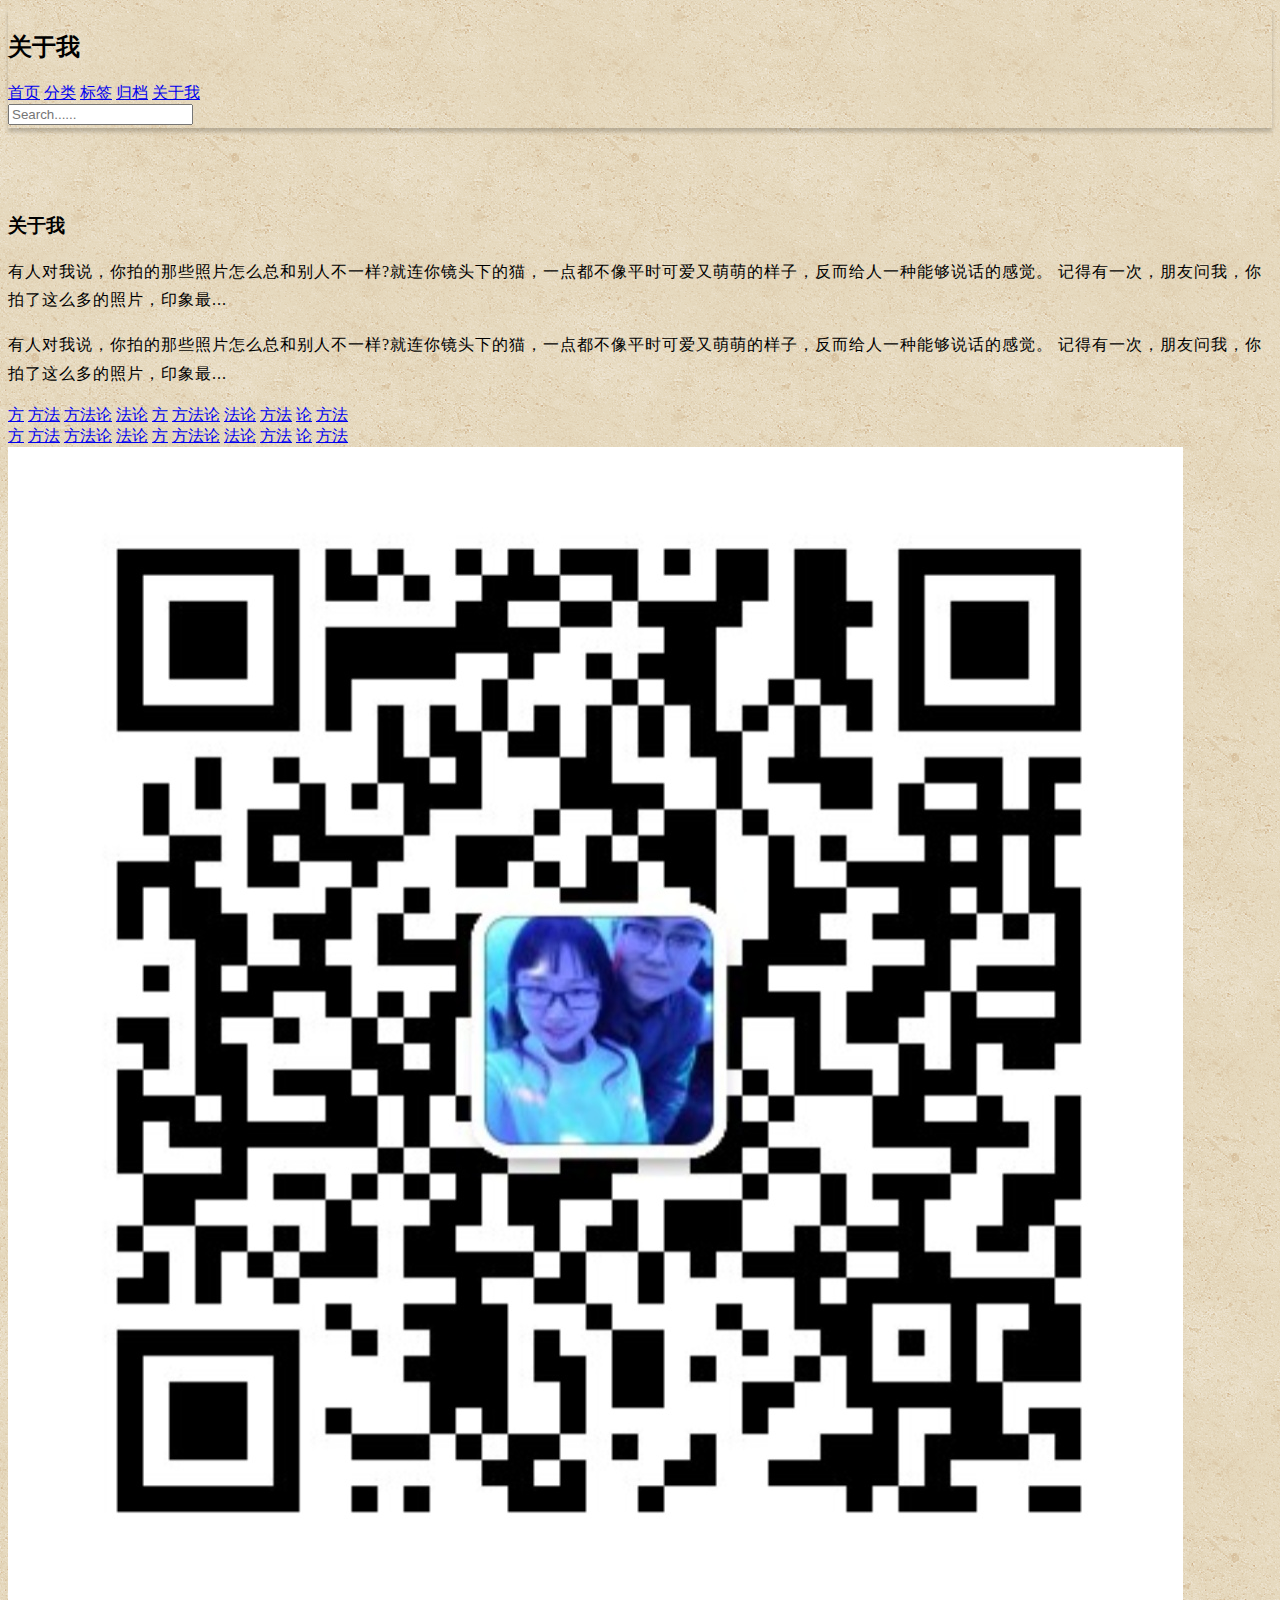
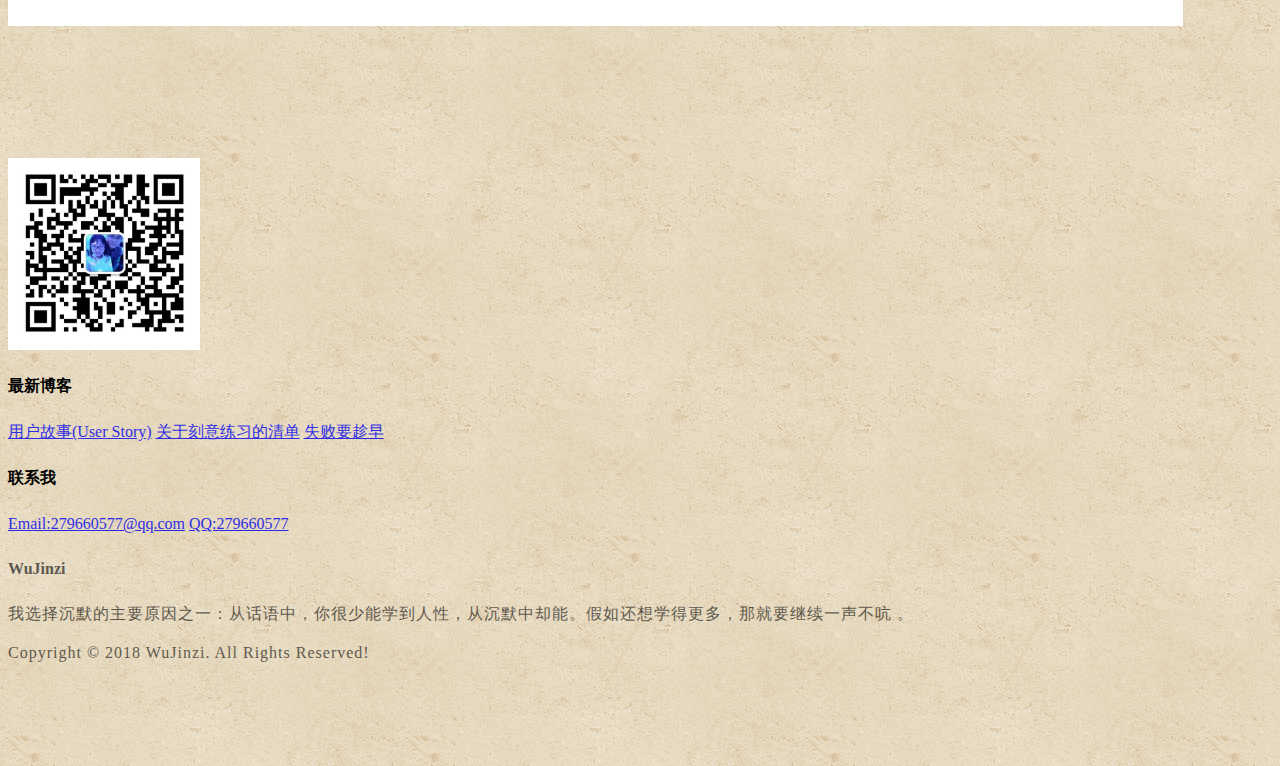
==== src/main/resources/templates/about.html @ b14a5460 "引入了之前写好的前端页面，定义了错误页面，配置了全局异常处理和日志处理。" ====
<!DOCTYPE html>
<html lang="en">
<head>
    <meta charset="UTF-8">
    <meta name="viewport" content="width=device-width,initial-scale=1.0">
    <title>关于我</title>
    <link rel="stylesheet" href="https://cdn.jsdelivr.net/semantic-ui/2.2.4/semantic.min.css">
    <link rel="stylesheet" href="../static/css/me.css">
</head>
<body>

    <!--导航-->
    <nav class="ui segment inverted attached m-padding-tb-mini m-shadow-small">
        <div class="container">
            <div class="ui inverted stackable menu secondary">
                <h2 class="ui teal header item">关于我</h2>
                <a href="#" class="active item m-mobile-hide m-item"><i class="mini home icon"></i>首页</a>
                <a href="#" class="item m-mobile-hide m-item"><i class="mini  idea icon"></i>分类</a>
                <a href="#" class="item m-mobile-hide m-item"><i class="mini tags icon"></i>标签</a>
                <a href="#" class="item m-mobile-hide m-item"><i class="mini clone icon"></i>归档</a>
                <a href="#" class="item m-mobile-hide m-item"><i class="mini info icon"></i>关于我</a>
                <div class="right item m-mobile-hide m-item">
                    <div class="ui input icon transparent inverted">
                        <input type="text" placeholder="Search......">
                        <i class="search icon link"></i>
                    </div>
                </div>
            </div>
        </div>
        <a href="#" class="ui icon black button m-right-top m-mobile-show m-menu-toggle">
            <i class="sidebar icon"></i>
        </a>
    </nav>
    <!--中间内容-->
    <div class="m-padding-tb-big">
        <div class="ui container">
            <div class="ui stackable grid">
                <div class="eleven wide column">
                    <div class="ui segment">
                        <img src="https://source.unsplash.com/random/800x700" alt=""  class="ui rounded image">
                    </div>
                </div>
                <div class="five wide column">
                    <div class="ui top attached segment center aligned">
                        <h3>关于我</h3>
                    </div>
                    <div class="ui attached segment padded">
                        <p class="m-text">有人对我说，你拍的那些照片怎么总和别人不一样?就连你镜头下的猫，一点都不像平时可爱又萌萌的样子，反而给人一种能够说话的感觉。 记得有一次，朋友问我，你拍了这么多的照片，印象最...</p>
                        <p class="m-text">有人对我说，你拍的那些照片怎么总和别人不一样?就连你镜头下的猫，一点都不像平时可爱又萌萌的样子，反而给人一种能够说话的感觉。 记得有一次，朋友问我，你拍了这么多的照片，印象最...</p>
                    </div>
                    <div class="ui attached segment padded">
                        <a href="#" class="ui orange left pointing basic label m-margin-tb-tiny">方</a>
                        <a href="#" class="ui orange left pointing basic label m-margin-tb-tiny">方法</a>
                        <a href="#" class="ui orange left pointing basic label m-margin-tb-tiny">方法论</a>
                        <a href="#" class="ui orange left pointing basic label m-margin-tb-tiny">法论</a>
                        <a href="#" class="ui orange left pointing basic label m-margin-tb-tiny">方</a>
                        <a href="#" class="ui orange left pointing basic label m-margin-tb-tiny">方法论</a>
                        <a href="#" class="ui orange left pointing basic label m-margin-tb-tiny">法论</a>
                        <a href="#" class="ui orange left pointing basic label m-margin-tb-tiny">方法</a>
                        <a href="#" class="ui orange left pointing basic label m-margin-tb-tiny">论</a>
                        <a href="#" class="ui orange left pointing basic label m-margin-tb-tiny">方法</a>
                    </div>
                    <div class="ui attached segment padded">
                        <a href="#" class="ui teal left pointing basic label m-margin-tb-tiny">方</a>
                        <a href="#" class="ui teal left pointing basic label m-margin-tb-tiny">方法</a>
                        <a href="#" class="ui teal left pointing basic label m-margin-tb-tiny">方法论</a>
                        <a href="#" class="ui teal left pointing basic label m-margin-tb-tiny">法论</a>
                        <a href="#" class="ui teal left pointing basic label m-margin-tb-tiny">方</a>
                        <a href="#" class="ui teal left pointing basic label m-margin-tb-tiny">方法论</a>
                        <a href="#" class="ui teal left pointing basic label m-margin-tb-tiny">法论</a>
                        <a href="#" class="ui teal left pointing basic label m-margin-tb-tiny">方法</a>
                        <a href="#" class="ui teal left pointing basic label m-margin-tb-tiny">论</a>
                        <a href="#" class="ui teal left pointing basic label m-margin-tb-tiny">方法</a>
                    </div>
                    <div class="ui bottom attached segment padded">
                        <a href="#" class="ui circular icon button">
                            <i class="github icon"></i>
                        </a>
                        <a href="#" class="ui circular icon button" data-tooltip="279660577" data-position="bottom center">
                            <i class="qq icon"></i>
                        </a>
                        <a href="#" class="ui m-weixin circular icon button">
                            <i class="weixin icon"></i>
                        </a>
                        <div class="ui weixinQR popup transition hidden">
                            <div class="ui orange basic label">
                                <div class="ui small image">
                                    <img src="../static/image/wechat.jpg" alt="">
                                </div>
                            </div>
                        </div>
                    </div>
                </div>
            </div>
        </div>
    </div>
    <!--底部-->
    <footer class="ui segment inverted attached ">
        <div class="ui container center aligned m-padding-tb-max">
            <div class="ui divided grid inverted stackable">
                <div class="three wide column">
                    <img src="../static/image/wechat.jpg" alt="" class="ui rounded image" style="width: 12em" >
                </div>
                <div class="three wide column">
                    <h4 class="ui header inverted">最新博客</h4>
                    <div class="ui link list inverted m-opacity-mini m-text-lined">
                        <a href="#" class="item">用户故事(User Story)</a>
                        <a href="#" class="item">关于刻意练习的清单</a>
                        <a href="#" class="item">失败要趁早</a>
                    </div>
                </div>
                <div class="three wide column">
                    <h4 class="ui header inverted">联系我</h4>
                    <div class="ui link list inverted m-opacity-mini m-text-lined">
                        <a href="#" class="item">Email:279660577@qq.com</a>
                        <a href="#" class="item">QQ:279660577</a>
                    </div>
                </div>
                <div class="seven wide column">
                    <h4 class="ui header inverted m-opacity-tiny" >WuJinzi</h4>
                    <p class="m-text-spaced m-opacity-tiny m-text-lined">我选择沉默的主要原因之一：从话语中，你很少能学到人性，从沉默中却能。假如还想学得更多，那就要继续一声不吭 。</p>
                </div>
            </div>
            <div class="ui section divider inverted"></div>
            <P class="m-text-spaced m-opacity-tiny">Copyright © 2018 WuJinzi. All Rights Reserved!</P>
        </div>
    </footer>

<script src="https://cdn.jsdelivr.net/npm/jquery@3.2/dist/jquery.min.js"></script>
<script src="https://cdn.jsdelivr.net/semantic-ui/2.2.4/semantic.min.js"></script>
    <script>
        $('.m-menu-toggle').click(function () {
            $('.m-item').toggleClass('m-mobile-hide');
        });
        $('.m-weixin')
            .popup({
                popup : $('.weixinQR'),
                on    : 'hover',
                position: 'right center'
            });
    </script>
</body>
</html>
---- src/main/resources/static/css/me.css ----
body{
    background: url("../image/bg.png");
}

/**********margin***********/
.m-margin-top-small{
    margin-top: 0.5em !important;
}

.m-margin-top{
    margin-top: 1em !important;
}

.m-margin-top-large{
    margin-top: 2em !important;
}

.m-margin-top-big{
    margin-top: 3em !important;
}

.m-margin-tb-mini{
    margin-top: 0.2em !important;
    margin-bottom: 0.2em !important;
}

.m-margin-tb-tiny{
    margin-top: 0.3em !important;
    margin-bottom: 0.3em !important;
}

/********padding**********/
.m-padding-mini{
    padding: 0.2em !important;
}

.m-padding-tiny{
    padding: 0.3em !important;
}

.m-padding{
    padding: 1em !important;
}

.m-padding-tb-mini{
    padding-top: 0.2em !important;
    padding-bottom: 0.2em !important;
}

.m-padding-tb-tiny{
    padding-top: 0.3em !important;
    padding-bottom: 0.3em !important;
}

.m-padding-tb-small{
    padding-top: 0.5em !important;
    padding-bottom: 0.5em !important;
}

.m-padding-tb{
    padding-top: 1em !important;
    padding-bottom: 1em !important;
}
.m-padding-tb-large{
    padding-top: 2em !important;
    padding-bottom: 2em !important;
}
.m-padding-tb-big{
    padding-top: 3em !important;
    padding-bottom: 3em !important;
}
.m-padding-tb-huge{
    padding-top: 4em !important;
    padding-bottom: 4em !important;
}
.m-padding-tb-max{
    padding-top: 5em !important;
    padding-bottom: 5em !important;
}

.m-padding-lr{
    padding-left: 5em;
    padding-right: 5em ;
}

/*--------text--------*/

.m-text{
    font-weight: 300 !important;
    letter-spacing: 1px !important;
    line-height: 1.8 !important;
}

.m-text-thin{
    font-weight: 300 !important;
}

.m-text-spaced{
    letter-spacing: 1px !important;
}

.m-text-lined{
    line-height: 1.8 !important;
}
/*******opacity*********/
.m-opacity-mini{
    opacity: 0.8 !important;
}
.m-opacity-tiny{
    opacity: 0.6 !important;
}
/*******display********/
.m-inline-block{
    display: inline-block !important;
}

.m-mobile-show{
    display: none !important;
}

/********container********/
.m-container-small{
    max-width: 60em !important;
    margin: auto !important;
}
.m-container{
    max-width: 72em !important;
    margin: auto !important;
}
/******shadow******/
.m-shadow-small{
    -webkit-box-shadow: 0 4px 4px rgba(0,0,0,0.2);
    box-shadow: 0 4px 4px rgba(0,0,0,0.2) !important;
}
/*********color********/
.m-black{
    color: #333 !important;
}
/**********position************/
.m-right-top{
    position: absolute;
    top: 0px;
    right: 0px;
}

.m-fixed{
    position: fixed !important;
    z-index: 10 !important;
}

.m-right-bottom{
    right: 0px !important;
    bottom: 0px !important;
}


/**********mobile********/
@media screen and (max-width: 768px) {
    .m-mobile-show{
        display: block !important;
    }
    .m-mobile-hide{
        display: none !important;
    }
    .m-mobile-wide{
        width: 100% !important;
    }
    .m-mobile-margin-bottom-small{
        margin-bottom: 0.5em !important;
    }
    .m-padding-lr-clear{
        padding-left: 0 !important;
        padding-right: 0 !important;
    }
}
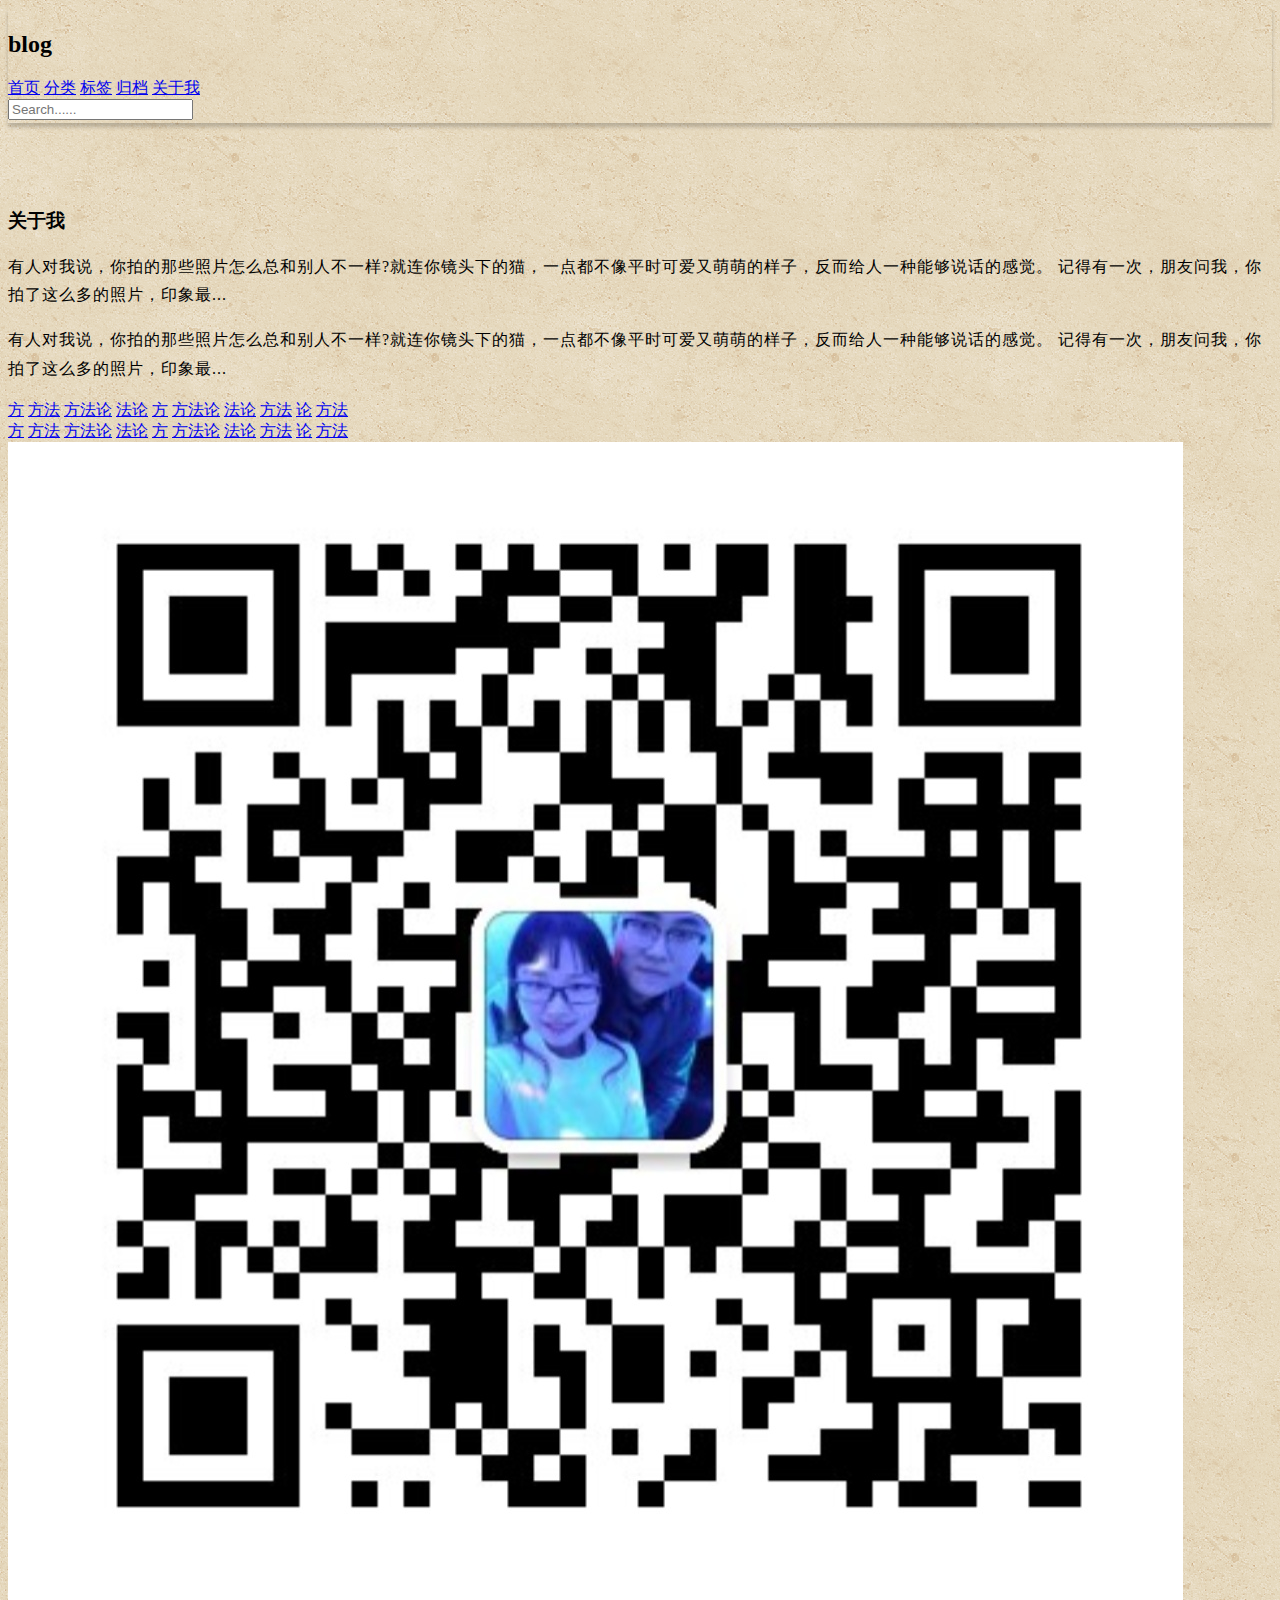
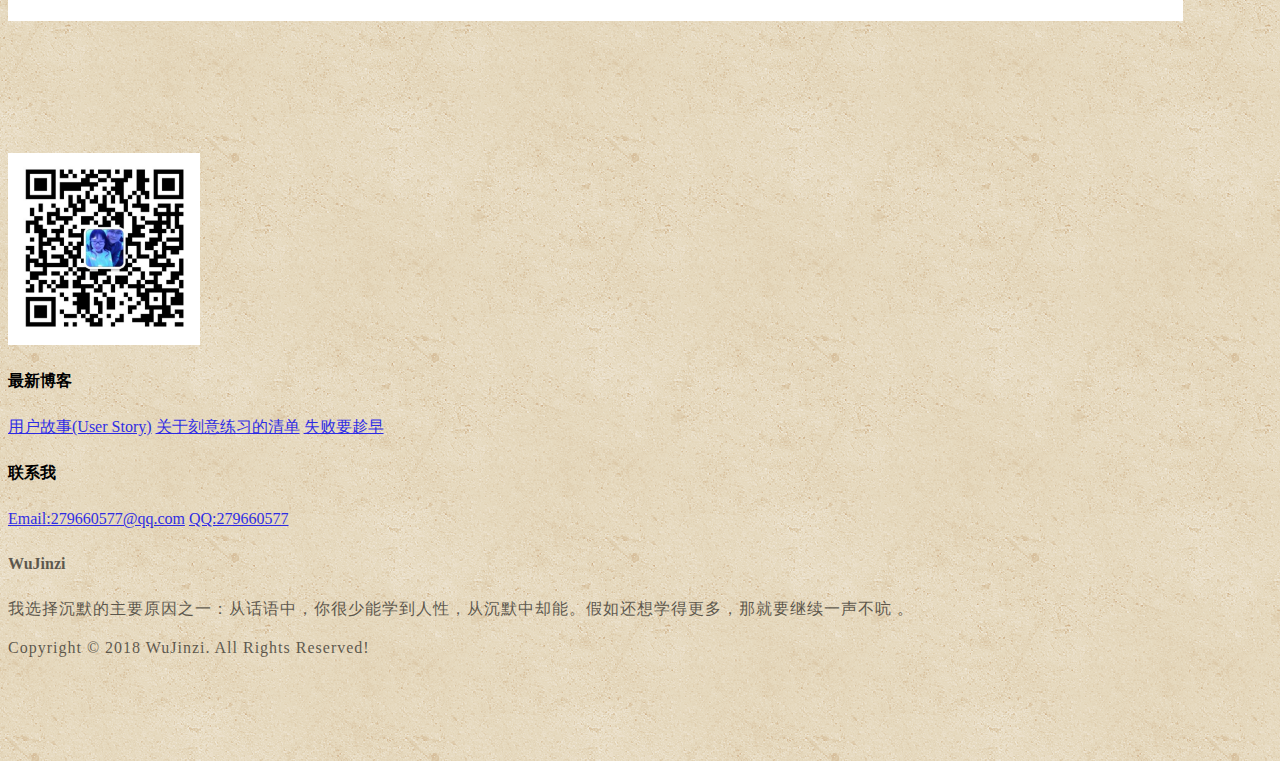
==== commit d3aa2d7a: "将已有前端页面与后台整合" ====
--- a/src/main/resources/templates/about.html
+++ b/src/main/resources/templates/about.html
@@ -1,6 +1,6 @@
 <!DOCTYPE html>
-<html lang="en">
-<head>
+<html lang="en" xmlns:th="http://www.w3.org/1999/xhtml">
+<head th:replace="/_fragments :: head(~{::title})">
     <meta charset="UTF-8">
     <meta name="viewport" content="width=device-width,initial-scale=1.0">
     <title>关于我</title>
@@ -10,15 +10,15 @@
 <body>
 
     <!--导航-->
-    <nav class="ui segment inverted attached m-padding-tb-mini m-shadow-small">
+    <nav class="ui segment inverted attached m-padding-tb-mini m-shadow-small" th:replace="/_fragments :: menu(5)">
         <div class="container">
             <div class="ui inverted stackable menu secondary">
-                <h2 class="ui teal header item">关于我</h2>
-                <a href="#" class="active item m-mobile-hide m-item"><i class="mini home icon"></i>首页</a>
+                <h2 class="ui teal header item">blog</h2>
+                <a href="#" class="item m-mobile-hide m-item"><i class="mini home icon"></i>首页</a>
                 <a href="#" class="item m-mobile-hide m-item"><i class="mini  idea icon"></i>分类</a>
                 <a href="#" class="item m-mobile-hide m-item"><i class="mini tags icon"></i>标签</a>
                 <a href="#" class="item m-mobile-hide m-item"><i class="mini clone icon"></i>归档</a>
-                <a href="#" class="item m-mobile-hide m-item"><i class="mini info icon"></i>关于我</a>
+                <a href="#" class="active item m-mobile-hide m-item"><i class="mini info icon"></i>关于我</a>
                 <div class="right item m-mobile-hide m-item">
                     <div class="ui input icon transparent inverted">
                         <input type="text" placeholder="Search......">
@@ -85,7 +85,7 @@
                         <div class="ui weixinQR popup transition hidden">
                             <div class="ui orange basic label">
                                 <div class="ui small image">
-                                    <img src="../static/image/wechat.jpg" alt="">
+                                    <img src="../static/image/wechat.jpg" th:src="@{image/wechat.jpg}">
                                 </div>
                             </div>
                         </div>
@@ -95,7 +95,7 @@
         </div>
     </div>
     <!--底部-->
-    <footer class="ui segment inverted attached ">
+    <footer class="ui segment inverted attached" th:replace="/_fragments :: footer">
         <div class="ui container center aligned m-padding-tb-max">
             <div class="ui divided grid inverted stackable">
                 <div class="three wide column">
